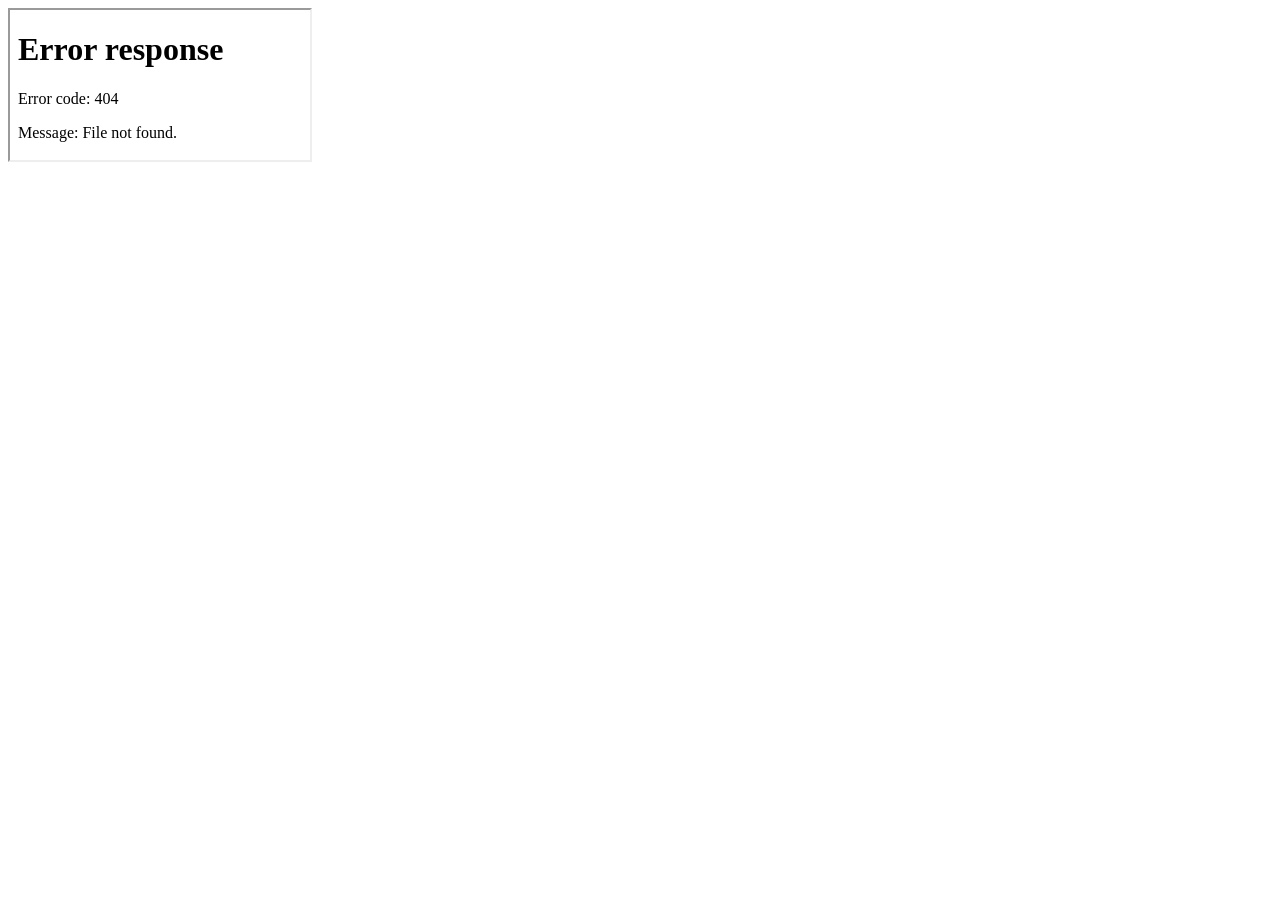
==== index.html @ 4d736ee1 "Deploy interactive EAT site" ====
<!doctype html>
<html lang="zh-CN">
<head>
  <meta charset="utf-8">
  <meta name="viewport" content="width=device-width,initial-scale=1,viewport-fit=cover">
  <meta name="theme-color" content="#f1f2f5">
  <title>EAT · 今天吃什么</title>
  <link rel="stylesheet" href="css/site.css">
</head>
<body>
  <main class="app-shell">
    <iframe id="app-frame" title="今天吃什么交互演示" src="home.html"></iframe>
  </main>
  <noscript><a href="home.html">打开交互页面</a></noscript>
  <script src="js/site.js"></script>
</body>
</html>
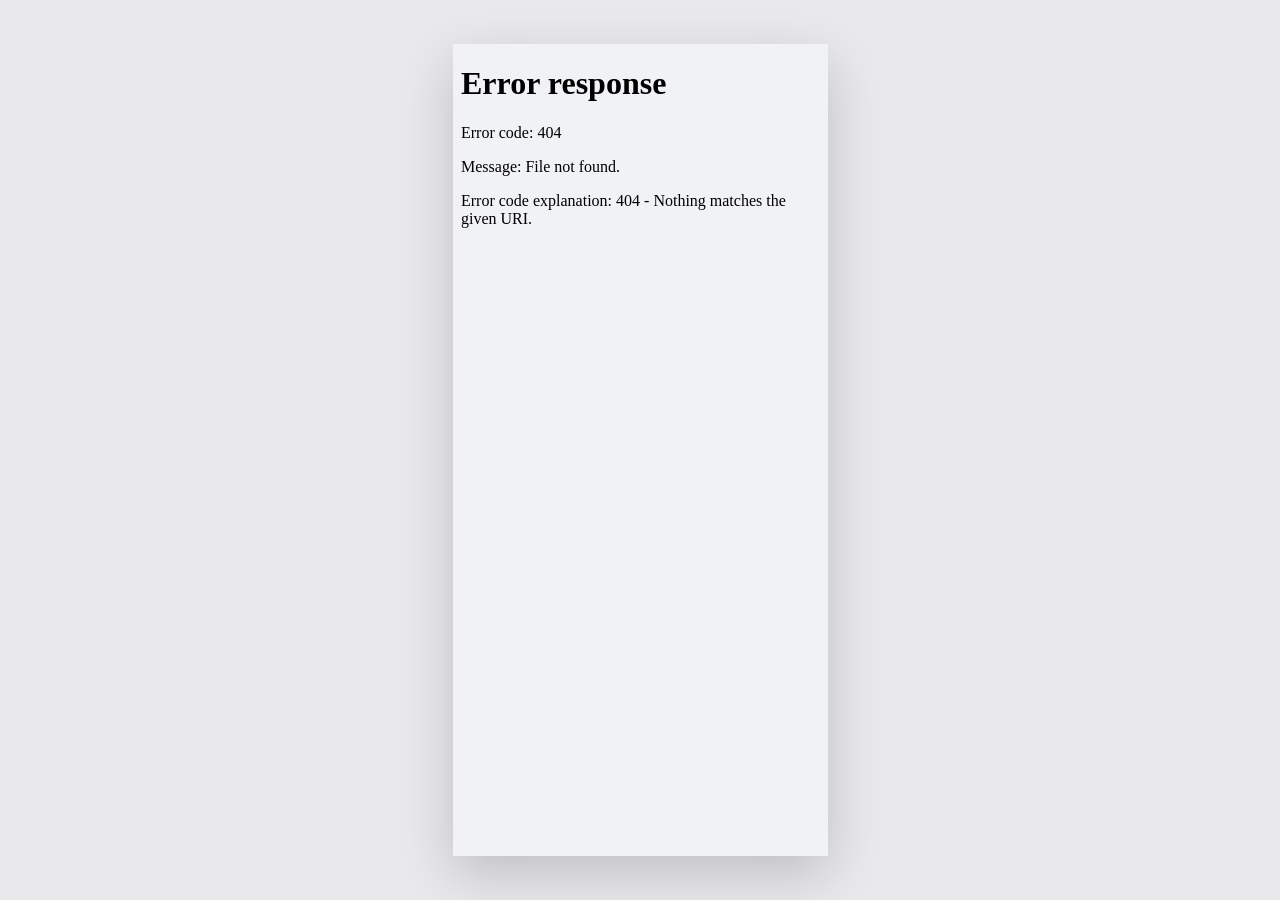
==== commit 40f4002c: "Fix GitHub Pages asset paths" ====
--- a/index.html
+++ b/index.html
@@ -5,13 +5,13 @@
   <meta name="viewport" content="width=device-width,initial-scale=1,viewport-fit=cover">
   <meta name="theme-color" content="#f1f2f5">
   <title>EAT · 今天吃什么</title>
-  <link rel="stylesheet" href="css/site.css">
+  <link rel="stylesheet" href="%E5%90%83%E4%BA%86%E5%90%97/css/site.css">
 </head>
 <body>
   <main class="app-shell">
     <iframe id="app-frame" title="今天吃什么交互演示" src="home.html"></iframe>
   </main>
   <noscript><a href="home.html">打开交互页面</a></noscript>
-  <script src="js/site.js"></script>
+  <script src="%E5%90%83%E4%BA%86%E5%90%97/js/site.js"></script>
 </body>
 </html>
